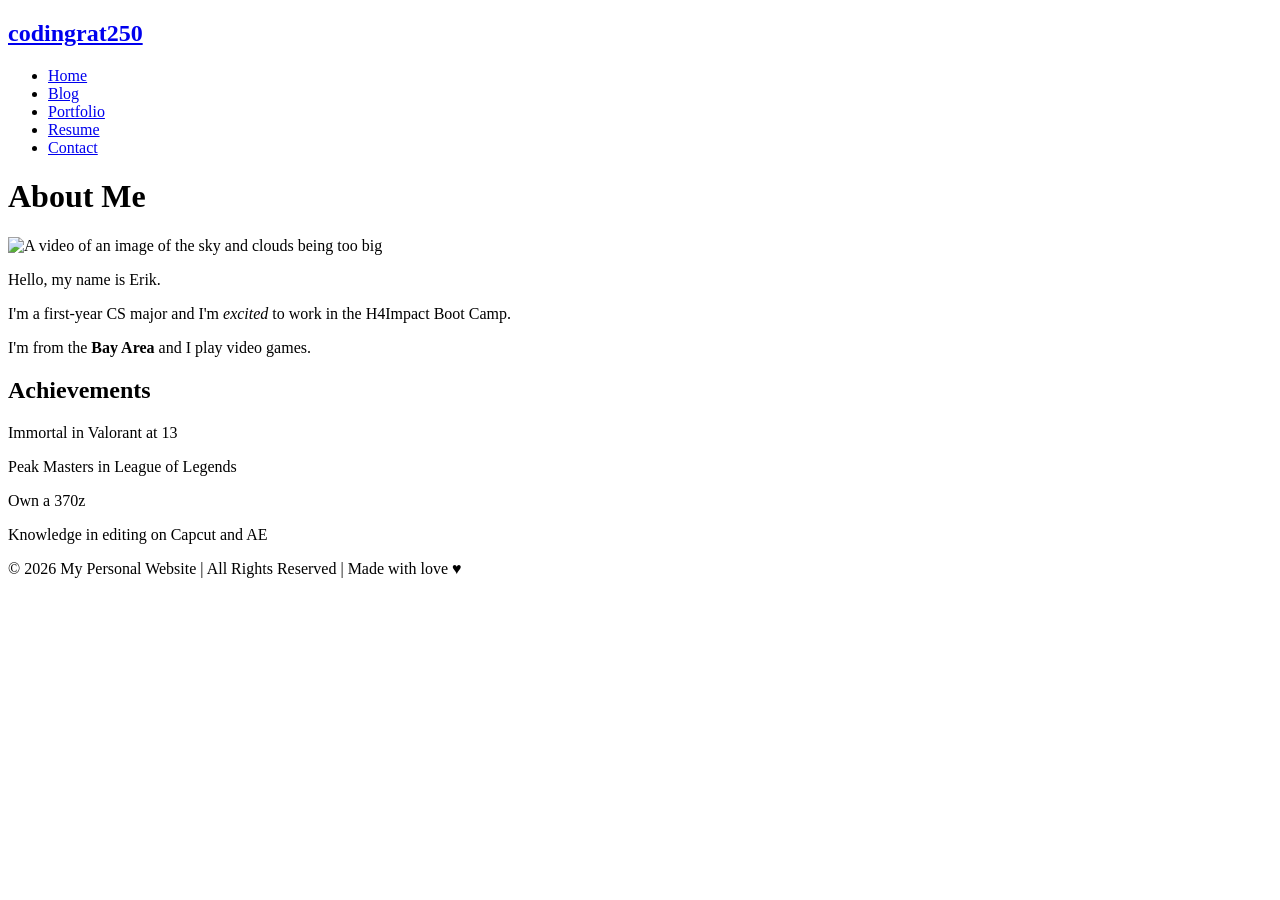
==== index.html @ 61249adf "Update website and add project image" ====
<!DOCTYPE html>
<html>
  <head>
    <title>Personal Website</title>
  </head>

  <body>
    <nav class="navbar">
      <h1 class="logo"><a href="index.html">codingrat250</a></h1>
      <ul class="nav-list">
        <li><a href="index.html">Home</a></li>
        <li><a href="blog.html">Blog</a></li>
        <li><a href="portfolio.html">Portfolio</a></li>
        <li><a href="resume.html">Resume</a></li>
        <li><a href="contact.html">Contact</a></li>
      </ul>
    </nav>
    </nav>

    <main>
      <h1 class="page-title">About Me</h1>

      <div class="about">
        <div class="about-image">
          <img src="sky.jpg" alt="A video of an image of the sky and clouds being too
          big">
        </div>

        <div class="about-text">
          <p>Hello, my name is Erik.</p>
          <p>I'm a first-year CS major and I'm <em>excited</em> to work in the H4Impact Boot Camp.</p>
          <p>I'm from the <strong>Bay Area</strong> and I play video games.</p>

          <h2>Achievements</h2>
            <p>Immortal in Valorant at 13</p>
            <p>Peak Masters in League of Legends</p>
            <p>Own a 370z</p>
            <p>Knowledge in editing on Capcut and AE</p>
        </div>
      </div>
    </main>

    <footer class="footer">
      © 2026 My Personal Website | All Rights Reserved | Made with love ♥
    </footer>
  </body>
</html>
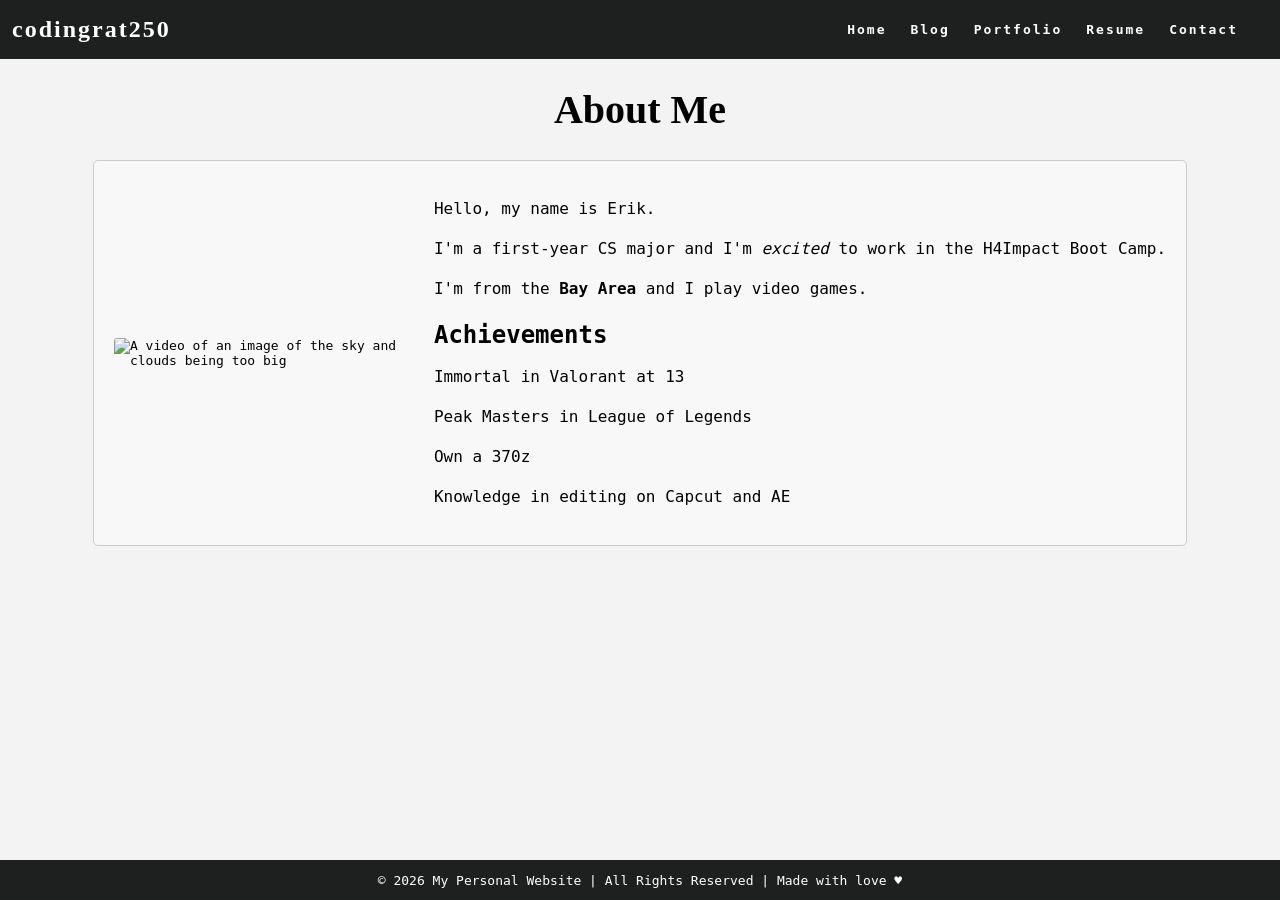
==== commit d97a47ed: "FEAT: added style sheets" ====
--- a/index.html
+++ b/index.html
@@ -2,6 +2,7 @@
 <html>
   <head>
     <title>Personal Website</title>
+    <link rel="stylesheet" href="styles.css" />
   </head>
 
   <body>
@@ -14,7 +15,6 @@
         <li><a href="resume.html">Resume</a></li>
         <li><a href="contact.html">Contact</a></li>
       </ul>
-    </nav>
     </nav>
 
     <main>
--- a/styles.css
+++ b/styles.css
@@ -0,0 +1,264 @@
+:root {
+  /* variables */
+  --cg-black: rgb(30, 32, 32);
+  --cg-blue: rgb(36, 94, 255);
+  --cg-grey: rgb(243, 243, 243);
+  --cg-white: rgb(255, 255, 255);
+}
+
+html {
+  height: 100%;
+}
+
+body {
+  background: var(--cg-grey);
+  position: relative;
+  min-height: 100vh;
+  padding: 0;
+  margin: 0;
+  font-family: monospace;
+}
+
+/* CSS for navigation */
+
+.navbar {
+  position: -webkit-sticky;
+  position: sticky;
+  top: 0;
+  width: 100%;
+  height: 7%;
+  z-index: 10;
+
+  display: flex;
+  justify-content: space-between;
+  align-items: center;
+  text-align: center;
+
+  background-color: var(--cg-black);
+  color: var(--cg-white);
+  padding: 0px 0px;
+
+  /* Debug border */
+  /* border: solid red; */
+}
+
+.nav-list {
+  display: flex;
+  flex-direction: row;
+  position: relative;
+  right: 30px;
+  list-style: none;
+
+  /* Debug border */
+  /* border: solid blue; */
+}
+
+.navbar a {
+  color: var(--cg-pink);
+  font-weight: bold;
+  margin: 0 12px;
+  text-decoration: none;
+  letter-spacing: 2px;
+
+  font-family: monospace;
+}
+
+.navbar a:hover {
+  color: var(--cg-blue);
+  text-decoration: underline;
+}
+
+.navbar a:active {
+  color: var(--cg-blue);
+}
+
+.logo a {
+  font-family: Georgia;
+}
+
+.logo a:hover {
+  text-decoration: None;
+}
+
+main {
+  padding: 0 20px 40px 20px;
+  display: flex;
+  flex-direction: column;
+  justify-content: center;
+  align-items: center;
+}
+
+.page-title {
+  display: flex;
+  justify-content: center;
+  font-size: 40px;
+  font-family: Georgia;
+}
+
+/* CSS for portfolio grid */
+
+.project {
+  display: flex;
+  flex-direction: row;
+  max-width: 100%;
+  margin: 1em 0 2em 0;
+
+  /* Debug border */
+  /* border: 2px solid blue; */
+}
+
+.item-link {
+  width: 70%;
+
+  /* Debug border */
+  /* border: 2px solid red; */
+}
+
+.project-image {
+  object-fit: cover;
+  width: 100%;
+  height: 500px;
+  flex-basis: 50px;
+  flex-grow: 2;
+
+  /* Debug border */
+  /* border: 2px solid black; */
+}
+
+.project-details {
+  display: flex;
+  background-color: var(--cg-white);
+  width: 30%;
+  height: 500px;
+  flex-shrink: 1;
+  padding: 0 20px;
+  margin: 0px;
+  line-height: 1.5;
+  overflow: scroll;
+
+  flex-direction: column;
+  text-align: center;
+  justify-content: center;
+
+  /* Debug border */
+  /* border: 2px solid green; */
+}
+
+.project-details a {
+  color: var(--cg-black);
+  text-decoration: none;
+  font-weight: bold;
+  letter-spacing: 1px;
+}
+
+.project-details a:hover {
+  color: var(--cg-blue);
+  text-decoration: underline;
+}
+
+.project-details {
+  font-weight: lighter;
+}
+
+.project-name {
+  font-weight: bold;
+  font-size: 40px;
+}
+
+/* CSS for home page */
+
+.about {
+  display: flex;
+  align-items: center;
+  justify-content: space-between;
+  padding: 20px;
+  background-color: #f8f8f8;
+  border: 1px solid #ccc;
+  border-radius: 5px;
+  /* box-shadow: 0 0 10px rgba(0, 0, 0, 0.1); */
+}
+
+.about-image img {
+  max-width: 300px;
+  border-radius: 3px;
+  /* box-shadow: 0 0 10px rgba(0, 0, 0, 0.2); */
+}
+
+.about-text {
+  flex: 1;
+  margin-left: 20px;
+}
+
+.about-text h2 {
+  font-size: 24px;
+  margin-bottom: 10px;
+}
+
+.about-text p {
+  font-size: 16px;
+  line-height: 1.5;
+}
+
+/* CSS for resume page */
+
+.button {
+  background-color: var(--cg-black);
+  border: none;
+  color: var(--cg-white);
+
+  font-family: monospace;
+
+  padding: 5px 7px;
+  text-align: center;
+
+  border-radius: 2px;
+}
+
+.button:hover {
+  background-color: var(--cg-blue);
+}
+
+.resume h2 {
+  font-family: Georgia;
+}
+
+/* CSS for contact form */
+
+label {
+  display: block;
+  margin-bottom: 8px;
+  font-family: Georgia;
+  font-weight: bold;
+}
+
+input[type="text"],
+input[type="email"],
+textarea {
+  width: 100%;
+  padding: 10px;
+  margin-bottom: 15px;
+  border: 1px solid #ccc;
+  border-radius: 4px;
+  font-size: 16px;
+  resize: none;
+}
+
+/* Add some spacing to the form */
+form {
+  width: 500px;
+  margin: 0 auto;
+}
+
+/* CSS for footer */
+
+.footer {
+  display: flex;
+  justify-content: center;
+  align-items: center;
+  background-color: var(--cg-black);
+  color: var(--cg-white);
+  position: absolute;
+  bottom: 0;
+  width: 100%;
+  height: 2.5rem;
+}
